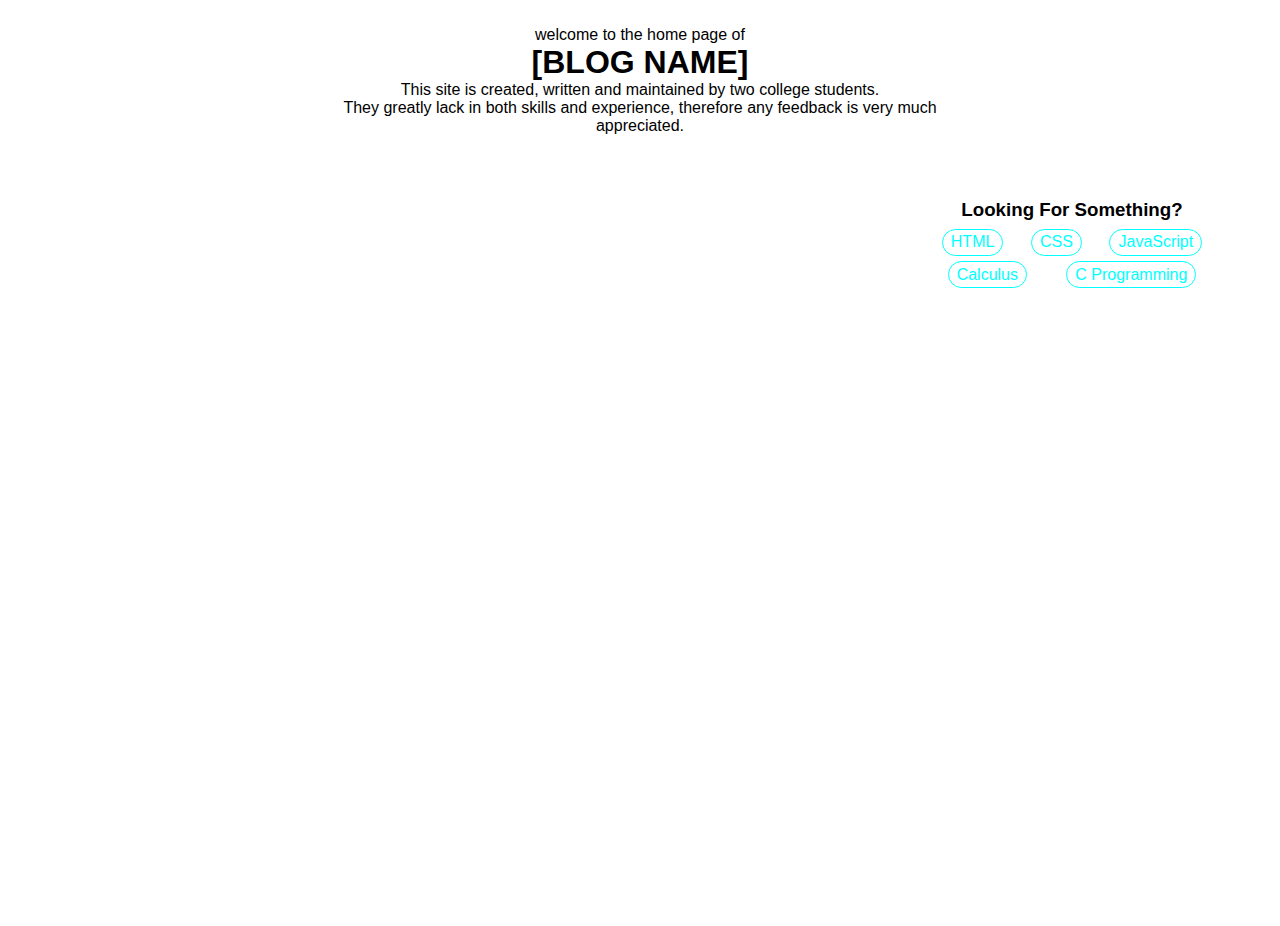
==== index.html @ 812dbbee "removed footer contents for javascript rendering" ====
<!DOCTYPE html>
<html lang="en">
	<head>
		<meta charset="UTF-8">
		<meta name="viewport" content="width=device-width, initial-scale=1.0">
		<link rel="stylesheet" href="./styles/index.css">
		<script type="module" src="./scripts/main.js"></script>
		<link rel="stylesheet" href="https://pro.fontawesome.com/releases/v5.10.0/css/all.css" integrity="sha384-AYmEC3Yw5cVb3ZcuHtOA93w35dYTsvhLPVnYs9eStHfGJvOvKxVfELGroGkvsg+p" crossorigin="anonymous"/>
		<script src="scripts/footerRender.js" defer></script>
		<title>Home Page of [BLOG NAME]</title>
	</head>
	<body>
		<header>
			<p>welcome to the home page of</p>
			<h1>[BLOG NAME]</h1>
			<p>This site is created, written and maintained by two college students.</p>
			<p>
				They greatly lack in both skills and experience, therefore any feedback is very much appreciated.
			</p>
		</header>
		<div class="main">
			<div class="recent-post"></div>
			<div class="blog-area">
				<div class="posts"></div>
				<div class="add-links">
					<div class="row category">
						<h3>Looking for something?</h3>
						<div class="links">
							<a href="#" class="link"><span>HTML</span></a>
							<a href="#" class="link"><span>CSS</span></a>
							<a href="#" class="link"><span>JavaScript</span></a>
							<a href="#" class="link"><span>Calculus</span></a>
							<a href="#" class="link"><span>C Programming</span></a>
						</div>
					</div>
				</div>
			</div>
		</div>
		<footer></footer>
	</body>
</html>
---- styles/index.css ----
*, *::before, *::after {
  -webkit-box-sizing: border-box;
          box-sizing: border-box;
  margin: 0;
  padding: 0;
}

html, body {
  font-family: sans-serif;
  width: 100%;
  height: auto;
  min-height: 100vh;
}

.container {
  width: 50%;
  margin: 0 auto;
  text-align: left;
  min-width: 300px;
  min-height: 500px;
}

.container h1 {
  margin-top: 2%;
}

.container .sect {
  margin-top: 5%;
}

.container .sect h2,
.container .sect h3 {
  margin-bottom: 3.5%;
}

.container .sect p,
.container .sect ul,
.container .sect ol {
  margin-bottom: 2.25%;
  line-height: 1.25em;
}

.container .sect ul,
.container .sect ol {
  width: 90%;
  margin-left: auto;
  margin-right: auto;
}

.container .sect ul li:nth-of-type(n + 2),
.container .sect ol li:nth-of-type(n + 2) {
  margin-top: 1.25%;
}

.container .addInfo h4 {
  text-transform: capitalize;
}

.info-box {
  border: 2px solid black;
  padding: 0.75em;
  position: relative;
  width: 80%;
  margin: 5% auto;
}

.info-box h4 {
  text-transform: capitalize;
  position: absolute;
  top: -0.6em;
  background-color: white;
  padding: 0 5px;
}

.info-box li {
  list-style-type: none;
}

.info-box li:nth-of-type(n + 2) {
  margin-top: 1.25%;
}

.info-box a {
  color: cyan;
}

.info-box a:hover {
  color: #009999;
}

.color-box {
  position: fixed;
  top: 5%;
  left: 1.25%;
  width: 20%;
  margin: 0;
}

.color-box p {
  display: -webkit-box;
  display: -ms-flexbox;
  display: flex;
  -webkit-box-pack: center;
      -ms-flex-pack: center;
          justify-content: center;
  -webkit-box-align: center;
      -ms-flex-align: center;
          align-items: center;
  -webkit-box-pack: justify;
      -ms-flex-pack: justify;
          justify-content: space-between;
  margin-top: 2%;
  width: 40%;
}

.color-box span {
  display: inline-block;
  width: 10%;
  height: 1em;
}

.color-box .color {
  width: 30%;
  border: 1px solid #000;
}

.color-box .color.keyword {
  background-color: #cc2020;
}

.color-box .color.example {
  background-color: #5810df;
}

.color-box .color.explain {
  background-color: #31901d;
}

.color-toggle-btn {
  display: none;
  position: fixed;
  top: 2%;
  right: 2.5%;
  background: none;
  outline: none;
  border: none;
  font-size: 1.75rem;
  z-index: 3;
  cursor: pointer;
}

.keyword {
  color: #cc2020;
  background-color: rgba(204, 32, 32, 0.5);
}

.example {
  color: #5810df;
  background-color: rgba(88, 16, 22, 0.53);
}

.explain {
  color: #31901d;
  background-color: rgba(49, 144, 29, 0.5);
}

@media only screen and (max-width: 768px) {
  .container {
    width: 90%;
  }
  .color-box {
    top: 0%;
    left: 100%;
    width: 60%;
    height: auto;
    background-color: #fff;
    margin: 0;
    display: -webkit-box;
    display: -ms-flexbox;
    display: flex;
    -webkit-box-orient: vertical;
    -webkit-box-direction: normal;
        -ms-flex-direction: column;
            flex-direction: column;
  }
  .color-box h4 {
    margin: 25% 0 15% 0;
    position: relative;
  }
  .color-toggle-btn {
    display: block;
  }
}

@media only screen and (max-width: 480px) {
  .info-box {
    margin: 5% auto 5% 0;
    width: 95%;
  }
  .color-box {
    margin: 0;
    width: 60%;
  }
  .color-box h4 {
    text-align: left;
    width: 65%;
  }
  .color-box span {
    display: none;
  }
  .color-box p {
    width: 65%;
  }
  .color-box .color {
    display: inline-block;
    width: 100%;
    padding: .75em;
    display: -webkit-box;
    display: -ms-flexbox;
    display: flex;
    -webkit-box-pack: center;
        -ms-flex-pack: center;
            justify-content: center;
    -webkit-box-align: center;
        -ms-flex-align: center;
            align-items: center;
  }
  .color-box .color::before {
    content: "";
    color: white;
  }
  .color-box .keyword::before {
    content: "keyword";
  }
  .color-box .example::before {
    content: "example";
  }
  .color-box .explain::before {
    content: "explanation";
  }
}

@-webkit-keyframes glideIn {
  from {
    left: 100%;
  }
  to {
    left: 60vw;
  }
}

@keyframes glideIn {
  from {
    left: 100%;
  }
  to {
    left: 60vw;
  }
}

@-webkit-keyframes glideOut {
  from {
    left: 60vw;
  }
  to {
    left: 100%;
  }
}

@keyframes glideOut {
  from {
    left: 60vw;
  }
  to {
    left: 100%;
  }
}

#main-container {
  margin: 2rem;
}

#main-container #title {
  text-align: center;
  margin: 2rem;
}

#main-container .post-origin {
  text-align: center;
  margin-bottom: 2rem;
}

#main-container .post-origin .about-post {
  margin-right: 1rem;
  text-decoration: none;
  text-transform: capitalize;
  font: italic small-caps bold 1.4rem Georgia, serif;
}

#main-container .post-origin .about-post:hover {
  color: #000;
}

#main-container .img-icon .icon-bar {
  display: none;
}

#main-container .img-icon .img > #post-image {
  display: block;
  margin-left: auto;
  margin-right: auto;
  width: 50%;
}

#main-container #content-container {
  width: 70%;
  text-align: center;
  display: block;
  margin-left: auto;
  margin-right: auto;
}

#main-container #content-container .class-h2 {
  margin: 1.3rem;
  font-weight: bold;
}

#main-container #content-container .paragraph {
  text-align: left;
  font-weight: 555;
}

header {
  width: 50%;
  margin: 2% auto 5% auto;
  text-align: center;
}

.main {
  margin-bottom: 5%;
}

.main .recent-post {
  width: 60%;
  margin: 0 auto;
  display: -ms-grid;
  display: grid;
  -ms-grid-columns: (50%)[2];
      grid-template-columns: repeat(2, 50%);
  -ms-grid-rows: (37.5%)[2];
      grid-template-rows: repeat(2, 37.5%);
  grid-gap: 2%;
}

.main .recent-post .post {
  position: relative;
}

.main .recent-post .post:hover .desc {
  opacity: 0.35;
}

.main .recent-post .post:hover .title {
  opacity: 1;
}

.main .recent-post img {
  width: 100%;
  height: 100%;
}

.main .recent-post .title, .main .recent-post .desc {
  position: absolute;
  color: white;
  background-color: rgba(0, 0, 0, 0.75);
  width: 100%;
  padding: 0.5em 1.25em;
  -webkit-transition: 0.25s;
  transition: 0.25s;
}

.main .recent-post .title {
  top: 0;
  text-align: center;
  opacity: 0;
  padding: .5em 1em;
  text-transform: capitalize;
}

.main .recent-post .desc {
  bottom: 0;
  opacity: 1;
}

.main .blog-area {
  display: -webkit-box;
  display: -ms-flexbox;
  display: flex;
  -webkit-box-pack: justify;
      -ms-flex-pack: justify;
          justify-content: space-between;
  width: 90%;
  margin: 0 auto;
}

.main .blog-area .posts {
  width: 70%;
}

.main .blog-area .posts .post {
  width: 42.5%;
  height: 35%;
  display: -webkit-box;
  display: -ms-flexbox;
  display: flex;
  -webkit-box-orient: vertical;
  -webkit-box-direction: normal;
      -ms-flex-direction: column;
          flex-direction: column;
  -webkit-box-pack: justify;
      -ms-flex-pack: justify;
          justify-content: space-between;
}

.main .blog-area .posts .post:nth-of-type(even) {
  margin-left: auto;
}

.main .blog-area .posts .post:nth-of-type(odd) {
  margin-right: auto;
}

.main .blog-area .posts .post:hover {
  cursor: pointer;
}

.main .blog-area .posts .post:hover .desc {
  opacity: 1;
}

.main .blog-area .posts .post:hover .title {
  text-decoration: underline;
}

.main .blog-area .posts .post .img-desc {
  width: 100%;
  height: 75%;
  position: relative;
}

.main .blog-area .posts .post img, .main .blog-area .posts .post .desc {
  width: 100%;
  height: 100%;
}

.main .blog-area .posts .post .title {
  width: 100%;
  height: 25%;
  text-align: center;
  text-transform: capitalize;
  background-color: rgba(65, 105, 225, 0.7);
  display: -webkit-box;
  display: -ms-flexbox;
  display: flex;
  -webkit-box-pack: center;
      -ms-flex-pack: center;
          justify-content: center;
  -webkit-box-align: center;
      -ms-flex-align: center;
          align-items: center;
  -webkit-box-orient: vertical;
  -webkit-box-direction: normal;
      -ms-flex-direction: column;
          flex-direction: column;
}

.main .blog-area .posts .post .desc {
  position: absolute;
  top: 0;
  left: 0;
  background-color: rgba(0, 0, 0, 0.75);
  color: white;
  display: -webkit-box;
  display: -ms-flexbox;
  display: flex;
  -webkit-box-pack: center;
      -ms-flex-pack: center;
          justify-content: center;
  -webkit-box-align: center;
      -ms-flex-align: center;
          align-items: center;
  padding: 0 2em;
  opacity: 0;
  -webkit-transition: .25s;
  transition: .25s;
}

.main .blog-area .posts .post .link {
  color: black;
  text-decoration: none;
}

.main .blog-area .add-links {
  width: 25%;
}

.main .blog-area .add-links .row {
  width: 100%;
}

.main .blog-area .add-links h3 {
  width: inherit;
  text-transform: capitalize;
  text-align: center;
}

.main .blog-area .add-links .links {
  display: -webkit-box;
  display: -ms-flexbox;
  display: flex;
  -ms-flex-wrap: wrap;
      flex-wrap: wrap;
  -ms-flex-pack: distribute;
      justify-content: space-around;
  margin-top: 2%;
}

.main .blog-area .add-links .link {
  border: .1em solid currentColor;
  padding: .2em .5em;
  text-decoration: none;
  border-radius: 1em;
  margin: 1%;
}

footer {
  height: auto;
  background-color: rgba(0, 0, 0, 0.95);
}

footer .info {
  display: -webkit-box;
  display: -ms-flexbox;
  display: flex;
  -webkit-box-pack: justify;
      -ms-flex-pack: justify;
          justify-content: space-between;
  width: 80%;
  margin: 0 auto;
}

footer .col {
  width: 30%;
  color: white;
  display: -webkit-box;
  display: -ms-flexbox;
  display: flex;
  -webkit-box-orient: vertical;
  -webkit-box-direction: normal;
      -ms-flex-direction: column;
          flex-direction: column;
}

footer .col h3, footer .col h4 {
  text-transform: capitalize;
}

footer .col h3 {
  margin: 1em 0;
}

footer .col .link {
  margin-bottom: .5em;
  text-transform: capitalize;
}

footer .social-media {
  margin: .5em 0 1em 0;
  width: 40%;
  display: -webkit-box;
  display: -ms-flexbox;
  display: flex;
  -webkit-box-pack: justify;
      -ms-flex-pack: justify;
          justify-content: space-between;
}

footer .cpy-right {
  padding: .8em;
  background-color: rgba(0, 0, 0, 0.75);
  color: white;
  display: -webkit-box;
  display: -ms-flexbox;
  display: flex;
  -webkit-box-pack: center;
      -ms-flex-pack: center;
          justify-content: center;
  -webkit-box-align: center;
      -ms-flex-align: center;
          align-items: center;
}

footer .cpy-right .person {
  text-transform: capitalize;
}

.link {
  color: cyan;
  width: auto;
}

.link:hover {
  color: #009999;
}
/*# sourceMappingURL=index.css.map */
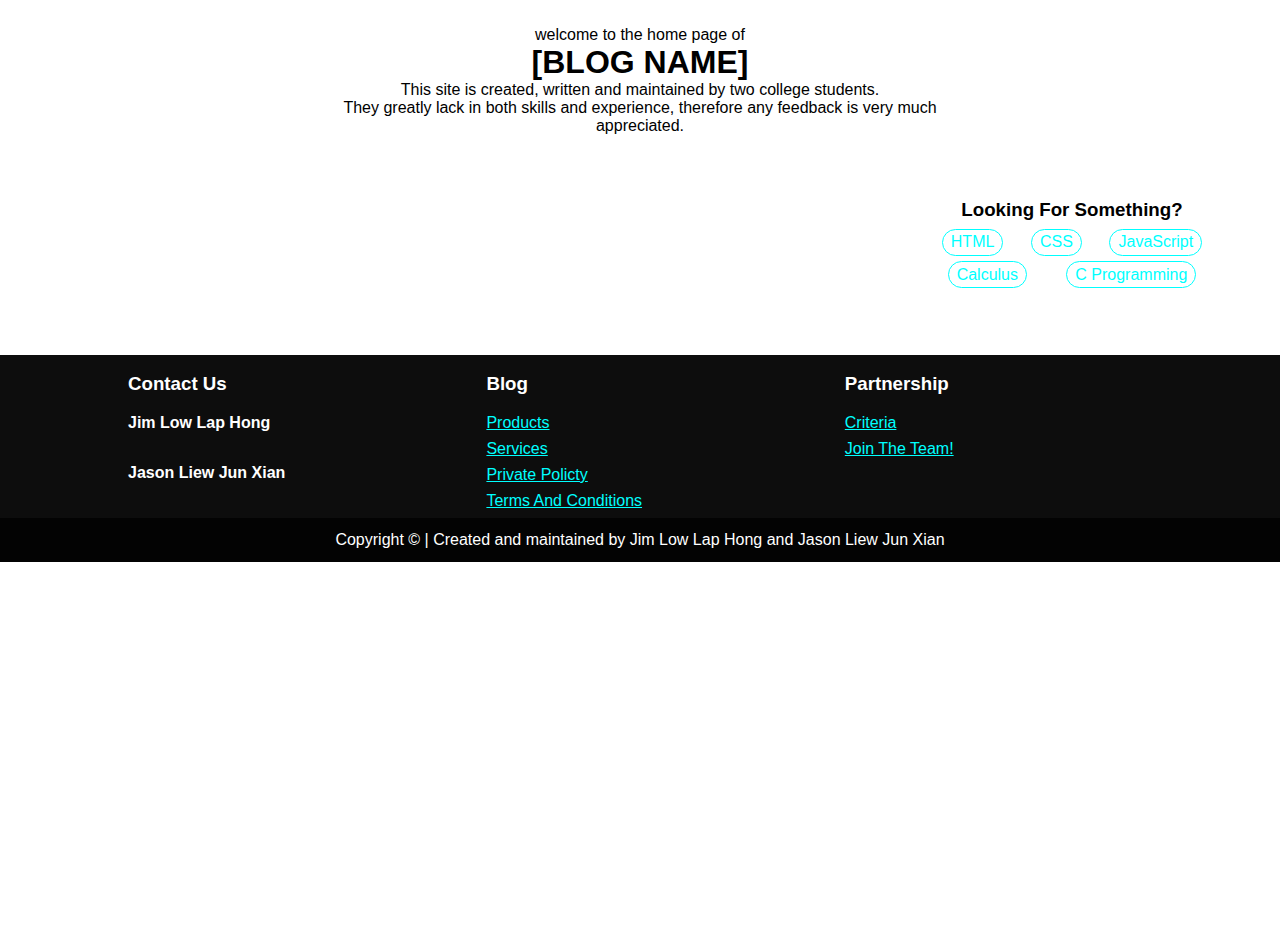
==== commit b45777ff: "added baseStyles directory and compiled scss code" ====
--- a/index.html
+++ b/index.html
@@ -3,6 +3,7 @@
 	<head>
 		<meta charset="UTF-8">
 		<meta name="viewport" content="width=device-width, initial-scale=1.0">
+		<link rel="stylesheet" href="./styles/baseStyles/base.css">
 		<link rel="stylesheet" href="./styles/index.css">
 		<script type="module" src="./scripts/main.js"></script>
 		<link rel="stylesheet" href="https://pro.fontawesome.com/releases/v5.10.0/css/all.css" integrity="sha384-AYmEC3Yw5cVb3ZcuHtOA93w35dYTsvhLPVnYs9eStHfGJvOvKxVfELGroGkvsg+p" crossorigin="anonymous"/>
--- a/styles/baseStyles/base.css
+++ b/styles/baseStyles/base.css
@@ -0,0 +1,14 @@
+*, *::before, *::after {
+  -webkit-box-sizing: border-box;
+          box-sizing: border-box;
+  margin: 0;
+  padding: 0;
+}
+
+html, body {
+  font-family: sans-serif;
+  width: 100%;
+  height: auto;
+  min-height: 100vh;
+}
+/*# sourceMappingURL=base.css.map */--- a/styles/index.css
+++ b/styles/index.css
@@ -1,17 +1,3 @@
-*, *::before, *::after {
-  -webkit-box-sizing: border-box;
-          box-sizing: border-box;
-  margin: 0;
-  padding: 0;
-}
-
-html, body {
-  font-family: sans-serif;
-  width: 100%;
-  height: auto;
-  min-height: 100vh;
-}
-
 .container {
   width: 50%;
   margin: 0 auto;
@@ -88,67 +74,6 @@
   color: #009999;
 }
 
-.color-box {
-  position: fixed;
-  top: 5%;
-  left: 1.25%;
-  width: 20%;
-  margin: 0;
-}
-
-.color-box p {
-  display: -webkit-box;
-  display: -ms-flexbox;
-  display: flex;
-  -webkit-box-pack: center;
-      -ms-flex-pack: center;
-          justify-content: center;
-  -webkit-box-align: center;
-      -ms-flex-align: center;
-          align-items: center;
-  -webkit-box-pack: justify;
-      -ms-flex-pack: justify;
-          justify-content: space-between;
-  margin-top: 2%;
-  width: 40%;
-}
-
-.color-box span {
-  display: inline-block;
-  width: 10%;
-  height: 1em;
-}
-
-.color-box .color {
-  width: 30%;
-  border: 1px solid #000;
-}
-
-.color-box .color.keyword {
-  background-color: #cc2020;
-}
-
-.color-box .color.example {
-  background-color: #5810df;
-}
-
-.color-box .color.explain {
-  background-color: #31901d;
-}
-
-.color-toggle-btn {
-  display: none;
-  position: fixed;
-  top: 2%;
-  right: 2.5%;
-  background: none;
-  outline: none;
-  border: none;
-  font-size: 1.75rem;
-  z-index: 3;
-  cursor: pointer;
-}
-
 .keyword {
   color: #cc2020;
   background-color: rgba(204, 32, 32, 0.5);
@@ -168,111 +93,12 @@
   .container {
     width: 90%;
   }
-  .color-box {
-    top: 0%;
-    left: 100%;
-    width: 60%;
-    height: auto;
-    background-color: #fff;
-    margin: 0;
-    display: -webkit-box;
-    display: -ms-flexbox;
-    display: flex;
-    -webkit-box-orient: vertical;
-    -webkit-box-direction: normal;
-        -ms-flex-direction: column;
-            flex-direction: column;
-  }
-  .color-box h4 {
-    margin: 25% 0 15% 0;
-    position: relative;
-  }
-  .color-toggle-btn {
-    display: block;
-  }
 }
 
 @media only screen and (max-width: 480px) {
   .info-box {
     margin: 5% auto 5% 0;
     width: 95%;
-  }
-  .color-box {
-    margin: 0;
-    width: 60%;
-  }
-  .color-box h4 {
-    text-align: left;
-    width: 65%;
-  }
-  .color-box span {
-    display: none;
-  }
-  .color-box p {
-    width: 65%;
-  }
-  .color-box .color {
-    display: inline-block;
-    width: 100%;
-    padding: .75em;
-    display: -webkit-box;
-    display: -ms-flexbox;
-    display: flex;
-    -webkit-box-pack: center;
-        -ms-flex-pack: center;
-            justify-content: center;
-    -webkit-box-align: center;
-        -ms-flex-align: center;
-            align-items: center;
-  }
-  .color-box .color::before {
-    content: "";
-    color: white;
-  }
-  .color-box .keyword::before {
-    content: "keyword";
-  }
-  .color-box .example::before {
-    content: "example";
-  }
-  .color-box .explain::before {
-    content: "explanation";
-  }
-}
-
-@-webkit-keyframes glideIn {
-  from {
-    left: 100%;
-  }
-  to {
-    left: 60vw;
-  }
-}
-
-@keyframes glideIn {
-  from {
-    left: 100%;
-  }
-  to {
-    left: 60vw;
-  }
-}
-
-@-webkit-keyframes glideOut {
-  from {
-    left: 60vw;
-  }
-  to {
-    left: 100%;
-  }
-}
-
-@keyframes glideOut {
-  from {
-    left: 60vw;
-  }
-  to {
-    left: 100%;
   }
 }
 
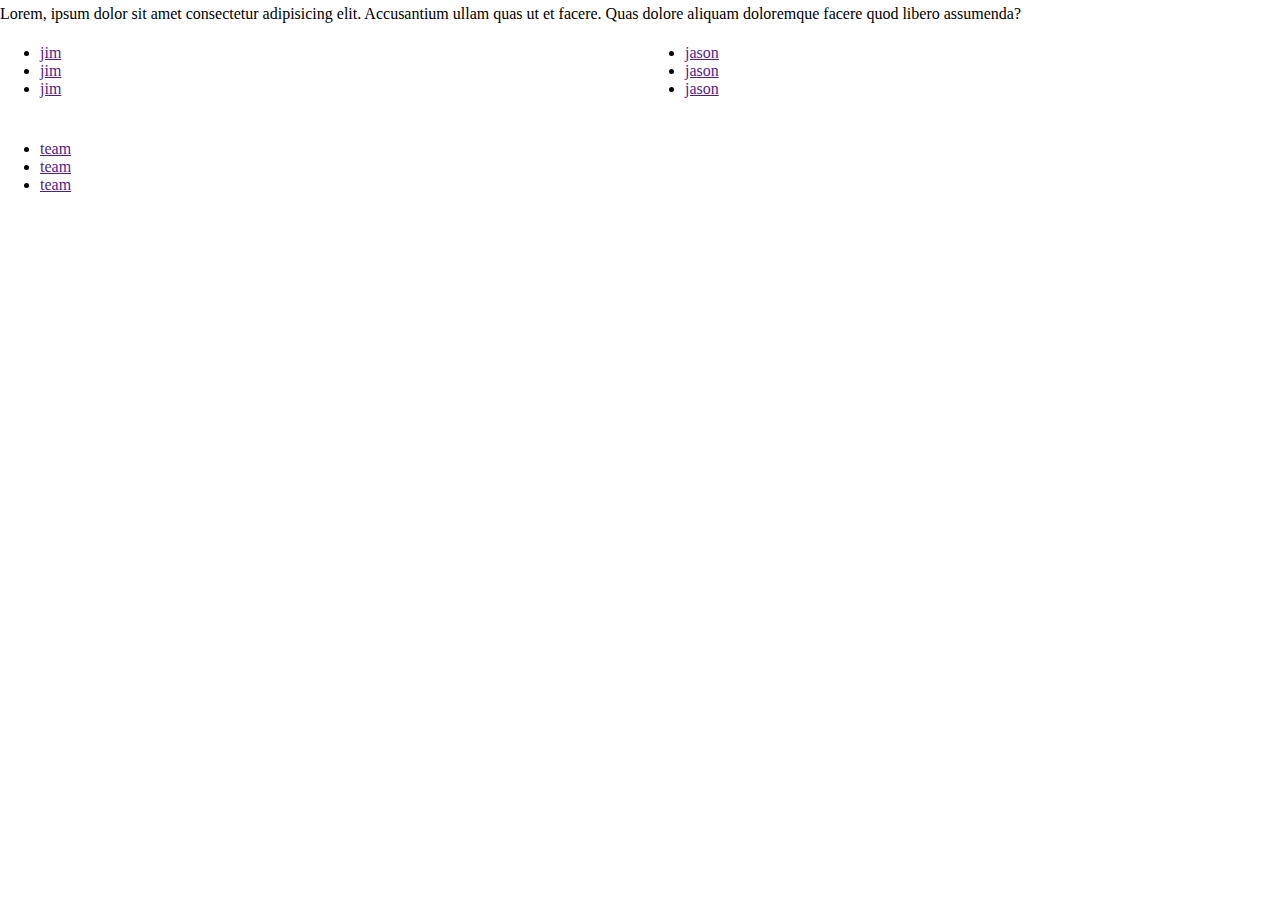
==== commit 89aae552: "base settings done" ====
--- a/index.html
+++ b/index.html
@@ -1,42 +1,41 @@
 <!DOCTYPE html>
 <html lang="en">
-	<head>
-		<meta charset="UTF-8">
-		<meta name="viewport" content="width=device-width, initial-scale=1.0">
-		<link rel="stylesheet" href="./styles/baseStyles/base.css">
-		<link rel="stylesheet" href="./styles/index.css">
-		<script type="module" src="./scripts/main.js"></script>
-		<link rel="stylesheet" href="https://pro.fontawesome.com/releases/v5.10.0/css/all.css" integrity="sha384-AYmEC3Yw5cVb3ZcuHtOA93w35dYTsvhLPVnYs9eStHfGJvOvKxVfELGroGkvsg+p" crossorigin="anonymous"/>
-		<script src="scripts/footerRender.js" defer></script>
-		<title>Home Page of [BLOG NAME]</title>
-	</head>
-	<body>
-		<header>
-			<p>welcome to the home page of</p>
-			<h1>[BLOG NAME]</h1>
-			<p>This site is created, written and maintained by two college students.</p>
-			<p>
-				They greatly lack in both skills and experience, therefore any feedback is very much appreciated.
-			</p>
-		</header>
-		<div class="main">
-			<div class="recent-post"></div>
-			<div class="blog-area">
-				<div class="posts"></div>
-				<div class="add-links">
-					<div class="row category">
-						<h3>Looking for something?</h3>
-						<div class="links">
-							<a href="#" class="link"><span>HTML</span></a>
-							<a href="#" class="link"><span>CSS</span></a>
-							<a href="#" class="link"><span>JavaScript</span></a>
-							<a href="#" class="link"><span>Calculus</span></a>
-							<a href="#" class="link"><span>C Programming</span></a>
-						</div>
-					</div>
-				</div>
-			</div>
-		</div>
-		<footer></footer>
-	</body>
-</html>+<head>
+    <meta charset="UTF-8">
+    <meta name="viewport" content="width=device-width, initial-scale=1.0">
+    <link rel="stylesheet" href="index.css">
+    <script src="index.js" defer></script>
+    <title>Project Gallery</title>
+</head>
+<body>
+    <div class="container">
+        <div class="welcome">
+            Lorem, ipsum dolor sit amet consectetur adipisicing elit. Accusantium ullam quas ut et facere. Quas dolore aliquam doloremque facere quod libero assumenda?
+        </div>
+        <div class="project-container">
+            <div class="section jim">
+                <ul class="project-list">
+                    <li class="projects"><a href="" class="link">jim</a></li>
+                    <li class="projects"><a href="" class="link">jim</a></li>
+                    <li class="projects"><a href="" class="link">jim</a></li>
+                </ul>
+            </div>
+            <div class="section jason">
+                <ul class="project-list">
+                    <li class="projects"><a href="" class="link">jason</a></li>
+                    <li class="projects"><a href="" class="link">jason</a></li>
+                    <li class="projects"><a href="" class="link">jason</a></li>
+                </ul>
+            </div>
+            <div class="section team">
+                <ul class="project-list">
+                    <li class="projects"><a href="" class="link">team</a></li>
+                    <li class="projects"><a href="" class="link">team</a></li>
+                    <li class="projects"><a href="" class="link">team</a></li>
+                </ul>
+            </div>
+        </div>
+    </div>
+</body>
+</html>
+
--- a/index.css
+++ b/index.css
@@ -0,0 +1,48 @@
+*, *::before, *::after {
+    box-sizing: border-box;
+}
+
+html, body {
+    margin: 0;
+    padding: 0;
+    width: 100%;
+    height: auto;
+    min-height: 100vh;
+}
+
+.container {
+    margin: 0 auto;
+    height: 100vh;
+    width: 100%;
+}
+
+.welcome {
+    margin: 5px 0;
+}
+
+.project-container {
+    display: grid;
+    grid-template-columns: 1fr 1fr;
+    grid-template-rows: 1fr 1fr;
+    grid-gap: 10px;
+}
+
+@media only screen and (max-width: 480px) {
+    .container {
+        width: 95%;
+    }
+
+    .welcome {
+        width: 100%;
+        height: 30%;
+    }
+
+    .project-container {
+        height: calc(100% - 30%);
+    }
+    
+    .team {
+        grid-column: 1 / span 2;
+    }
+}
+
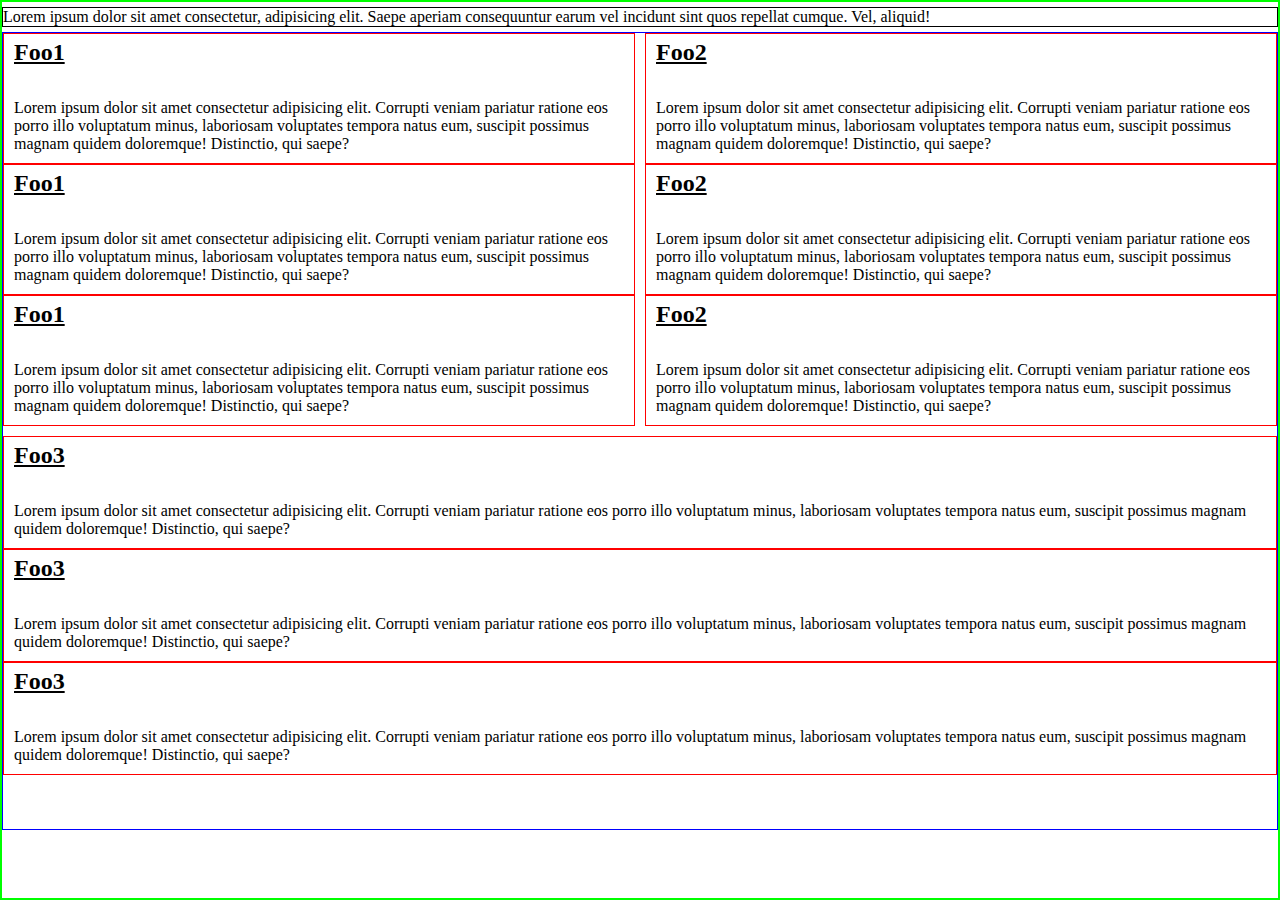
==== commit 8755edbc: "gave base structure in index.html | finished projects structure styles in index.html" ====
--- a/index.html
+++ b/index.html
@@ -10,29 +10,83 @@
 <body>
     <div class="container">
         <div class="welcome">
-            Lorem, ipsum dolor sit amet consectetur adipisicing elit. Accusantium ullam quas ut et facere. Quas dolore aliquam doloremque facere quod libero assumenda?
+            Lorem ipsum dolor sit amet consectetur, adipisicing elit. Saepe aperiam consequuntur earum vel incidunt sint quos repellat cumque. Vel, aliquid!
         </div>
         <div class="project-container">
             <div class="section jim">
-                <ul class="project-list">
-                    <li class="projects"><a href="" class="link">jim</a></li>
-                    <li class="projects"><a href="" class="link">jim</a></li>
-                    <li class="projects"><a href="" class="link">jim</a></li>
-                </ul>
+                <div class="project-list">
+                    <div class="project">
+                        <h2 class="title">foo1</h2>
+                        <img src="https://wallpapertag.com/wallpaper/full/8/5/a/854828-gorgerous-blue-neon-background-1920x1080-for-iphone-7.jpg" alt="" class="preview">
+                        <p class="desc">
+                            Lorem ipsum dolor sit amet consectetur adipisicing elit. Corrupti veniam pariatur ratione eos porro illo voluptatum minus, laboriosam voluptates tempora natus eum, suscipit possimus magnam quidem doloremque! Distinctio, qui saepe?
+                        </p>
+                    </div>
+                    <div class="project">
+                        <h2 class="title">foo1</h2>
+                        <img src="https://wallpapertag.com/wallpaper/full/8/5/a/854828-gorgerous-blue-neon-background-1920x1080-for-iphone-7.jpg" alt="" class="preview">
+                        <p class="desc">
+                            Lorem ipsum dolor sit amet consectetur adipisicing elit. Corrupti veniam pariatur ratione eos porro illo voluptatum minus, laboriosam voluptates tempora natus eum, suscipit possimus magnam quidem doloremque! Distinctio, qui saepe?
+                        </p>
+                    </div>
+                    <div class="project">
+                        <h2 class="title">foo1</h2>
+                        <img src="https://wallpapertag.com/wallpaper/full/8/5/a/854828-gorgerous-blue-neon-background-1920x1080-for-iphone-7.jpg" alt="" class="preview">
+                        <p class="desc">
+                            Lorem ipsum dolor sit amet consectetur adipisicing elit. Corrupti veniam pariatur ratione eos porro illo voluptatum minus, laboriosam voluptates tempora natus eum, suscipit possimus magnam quidem doloremque! Distinctio, qui saepe?
+                        </p>
+                    </div>
+                </div>
             </div>
             <div class="section jason">
-                <ul class="project-list">
-                    <li class="projects"><a href="" class="link">jason</a></li>
-                    <li class="projects"><a href="" class="link">jason</a></li>
-                    <li class="projects"><a href="" class="link">jason</a></li>
-                </ul>
+                <div class="project-list">
+                    <div class="project">
+                        <h2 class="title">foo2</h2>
+                        <img src="https://wallpapertag.com/wallpaper/full/8/5/a/854828-gorgerous-blue-neon-background-1920x1080-for-iphone-7.jpg" alt="" class="preview">
+                        <p class="desc">
+                            Lorem ipsum dolor sit amet consectetur adipisicing elit. Corrupti veniam pariatur ratione eos porro illo voluptatum minus, laboriosam voluptates tempora natus eum, suscipit possimus magnam quidem doloremque! Distinctio, qui saepe?
+                        </p>
+                    </div>
+                    <div class="project">
+                        <h2 class="title">foo2</h2>
+                        <img src="https://wallpapertag.com/wallpaper/full/8/5/a/854828-gorgerous-blue-neon-background-1920x1080-for-iphone-7.jpg" alt="" class="preview">
+                        <p class="desc">
+                            Lorem ipsum dolor sit amet consectetur adipisicing elit. Corrupti veniam pariatur ratione eos porro illo voluptatum minus, laboriosam voluptates tempora natus eum, suscipit possimus magnam quidem doloremque! Distinctio, qui saepe?
+                        </p>
+                    </div>
+                    <div class="project">
+                        <h2 class="title">foo2</h2>
+                        <img src="https://wallpapertag.com/wallpaper/full/8/5/a/854828-gorgerous-blue-neon-background-1920x1080-for-iphone-7.jpg" alt="" class="preview">
+                        <p class="desc">
+                            Lorem ipsum dolor sit amet consectetur adipisicing elit. Corrupti veniam pariatur ratione eos porro illo voluptatum minus, laboriosam voluptates tempora natus eum, suscipit possimus magnam quidem doloremque! Distinctio, qui saepe?
+                        </p>
+                    </div>
+                </div>
             </div>
-            <div class="section team">
-                <ul class="project-list">
-                    <li class="projects"><a href="" class="link">team</a></li>
-                    <li class="projects"><a href="" class="link">team</a></li>
-                    <li class="projects"><a href="" class="link">team</a></li>
-                </ul>
+            <div class="section team" id="alliance">
+                <div class="project-list">
+                    <div class="project">
+                        <h2 class="title">foo3</h2>
+                        <img src="https://wallpapertag.com/wallpaper/full/8/5/a/854828-gorgerous-blue-neon-background-1920x1080-for-iphone-7.jpg" alt="" class="preview">
+                        <p class="desc">
+                            Lorem ipsum dolor sit amet consectetur adipisicing elit. Corrupti veniam pariatur ratione eos porro illo voluptatum minus, laboriosam voluptates tempora natus eum, suscipit possimus magnam quidem doloremque! Distinctio, qui saepe?
+                        </p>
+                    </div>
+                    <div class="project">
+                        <h2 class="title">foo3</h2>
+                        <img src="https://wallpapertag.com/wallpaper/full/8/5/a/854828-gorgerous-blue-neon-background-1920x1080-for-iphone-7.jpg" alt="" class="preview">
+                        <p class="desc">
+                            Lorem ipsum dolor sit amet consectetur adipisicing elit. Corrupti veniam pariatur ratione eos porro illo voluptatum minus, laboriosam voluptates tempora natus eum, suscipit possimus magnam quidem doloremque! Distinctio, qui saepe?
+                        </p>
+                    </div>
+                    <div class="project">
+                        <h2 class="title">foo3</h2>
+                        <img src="https://wallpapertag.com/wallpaper/full/8/5/a/854828-gorgerous-blue-neon-background-1920x1080-for-iphone-7.jpg" alt="" class="preview">
+                        <p class="desc">
+                            Lorem ipsum dolor sit amet consectetur adipisicing elit. Corrupti veniam pariatur ratione eos porro illo voluptatum minus, laboriosam voluptates tempora natus eum, suscipit possimus magnam quidem doloremque! Distinctio, qui saepe?
+                        </p>
+                    </div>
+                </div>
             </div>
         </div>
     </div>
--- a/index.css
+++ b/index.css
@@ -1,3 +1,9 @@
+/* :root { */
+/*     /1* light scheme color palatte *1/ */
+
+/*     /1* dark scheme color palatte *1/ */
+/* } */
+
 *, *::before, *::after {
     box-sizing: border-box;
 }
@@ -10,14 +16,20 @@
     min-height: 100vh;
 }
 
+h1, h2, h3, h4, h5, h6, p, div, img {
+    margin: 0;
+}
+
 .container {
     margin: 0 auto;
     height: 100vh;
     width: 100%;
+    border: 2.5px solid lime;
 }
 
 .welcome {
     margin: 5px 0;
+    border: 1px solid #000;
 }
 
 .project-container {
@@ -25,6 +37,33 @@
     grid-template-columns: 1fr 1fr;
     grid-template-rows: 1fr 1fr;
     grid-gap: 10px;
+    border: 1px solid blue;
+}
+
+.team {
+    grid-column: 1 / span 2;
+}
+
+.title, .desc {
+    margin: 5px 0 10px 10px;
+}
+
+.project {
+    border: 1px solid red;
+}
+
+.title {
+    text-transform: capitalize;
+    text-decoration: underline;
+}
+
+.preview {
+    position: relative;
+    left: 50%;
+    transform: translateX(-50%);
+    margin: 5px 0;
+    width: 75%;
+    height: auto;
 }
 
 @media only screen and (max-width: 480px) {
@@ -40,9 +79,5 @@
     .project-container {
         height: calc(100% - 30%);
     }
-    
-    .team {
-        grid-column: 1 / span 2;
-    }
 }
 
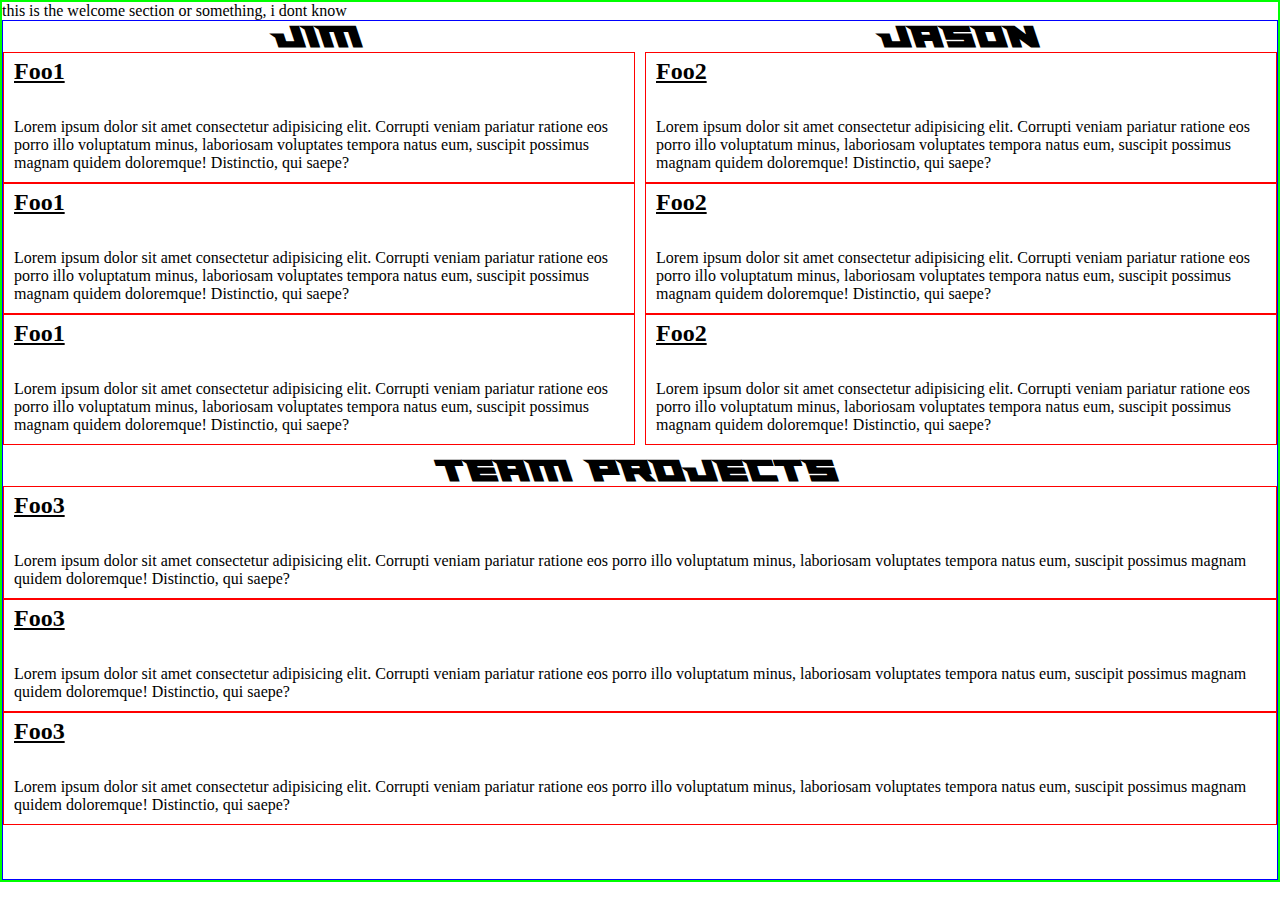
==== commit 31f65390: "added font and name display for respective project columns" ====
--- a/index.html
+++ b/index.html
@@ -9,11 +9,10 @@
 </head>
 <body>
     <div class="container">
-        <div class="welcome">
-            Lorem ipsum dolor sit amet consectetur, adipisicing elit. Saepe aperiam consequuntur earum vel incidunt sint quos repellat cumque. Vel, aliquid!
-        </div>
+        <div class="welcome-msg">this is the welcome section or something, i dont know</div>
         <div class="project-container">
             <div class="section jim">
+                <h1 class="name">jim</h1>
                 <div class="project-list">
                     <div class="project">
                         <h2 class="title">foo1</h2>
@@ -39,6 +38,7 @@
                 </div>
             </div>
             <div class="section jason">
+                <h1 class="name">jason</h1>
                 <div class="project-list">
                     <div class="project">
                         <h2 class="title">foo2</h2>
@@ -64,6 +64,7 @@
                 </div>
             </div>
             <div class="section team" id="alliance">
+                <h1 class="name">team projects</h1>
                 <div class="project-list">
                     <div class="project">
                         <h2 class="title">foo3</h2>
--- a/index.css
+++ b/index.css
@@ -1,9 +1,3 @@
-/* :root { */
-/*     /1* light scheme color palatte *1/ */
-
-/*     /1* dark scheme color palatte *1/ */
-/* } */
-
 *, *::before, *::after {
     box-sizing: border-box;
 }
@@ -16,13 +10,18 @@
     min-height: 100vh;
 }
 
+@font-face {
+    font-family: Paladins;
+    src: url(fonts/paladins.otf);
+}
+
 h1, h2, h3, h4, h5, h6, p, div, img {
     margin: 0;
 }
 
 .container {
     margin: 0 auto;
-    height: 100vh;
+    height: auto;
     width: 100%;
     border: 2.5px solid lime;
 }
@@ -50,6 +49,7 @@
 
 .project {
     border: 1px solid red;
+    position: relative;
 }
 
 .title {
@@ -64,6 +64,11 @@
     margin: 5px 0;
     width: 75%;
     height: auto;
+}
+
+.name {
+    text-align: center;
+    font-family: Paladins;
 }
 
 @media only screen and (max-width: 480px) {
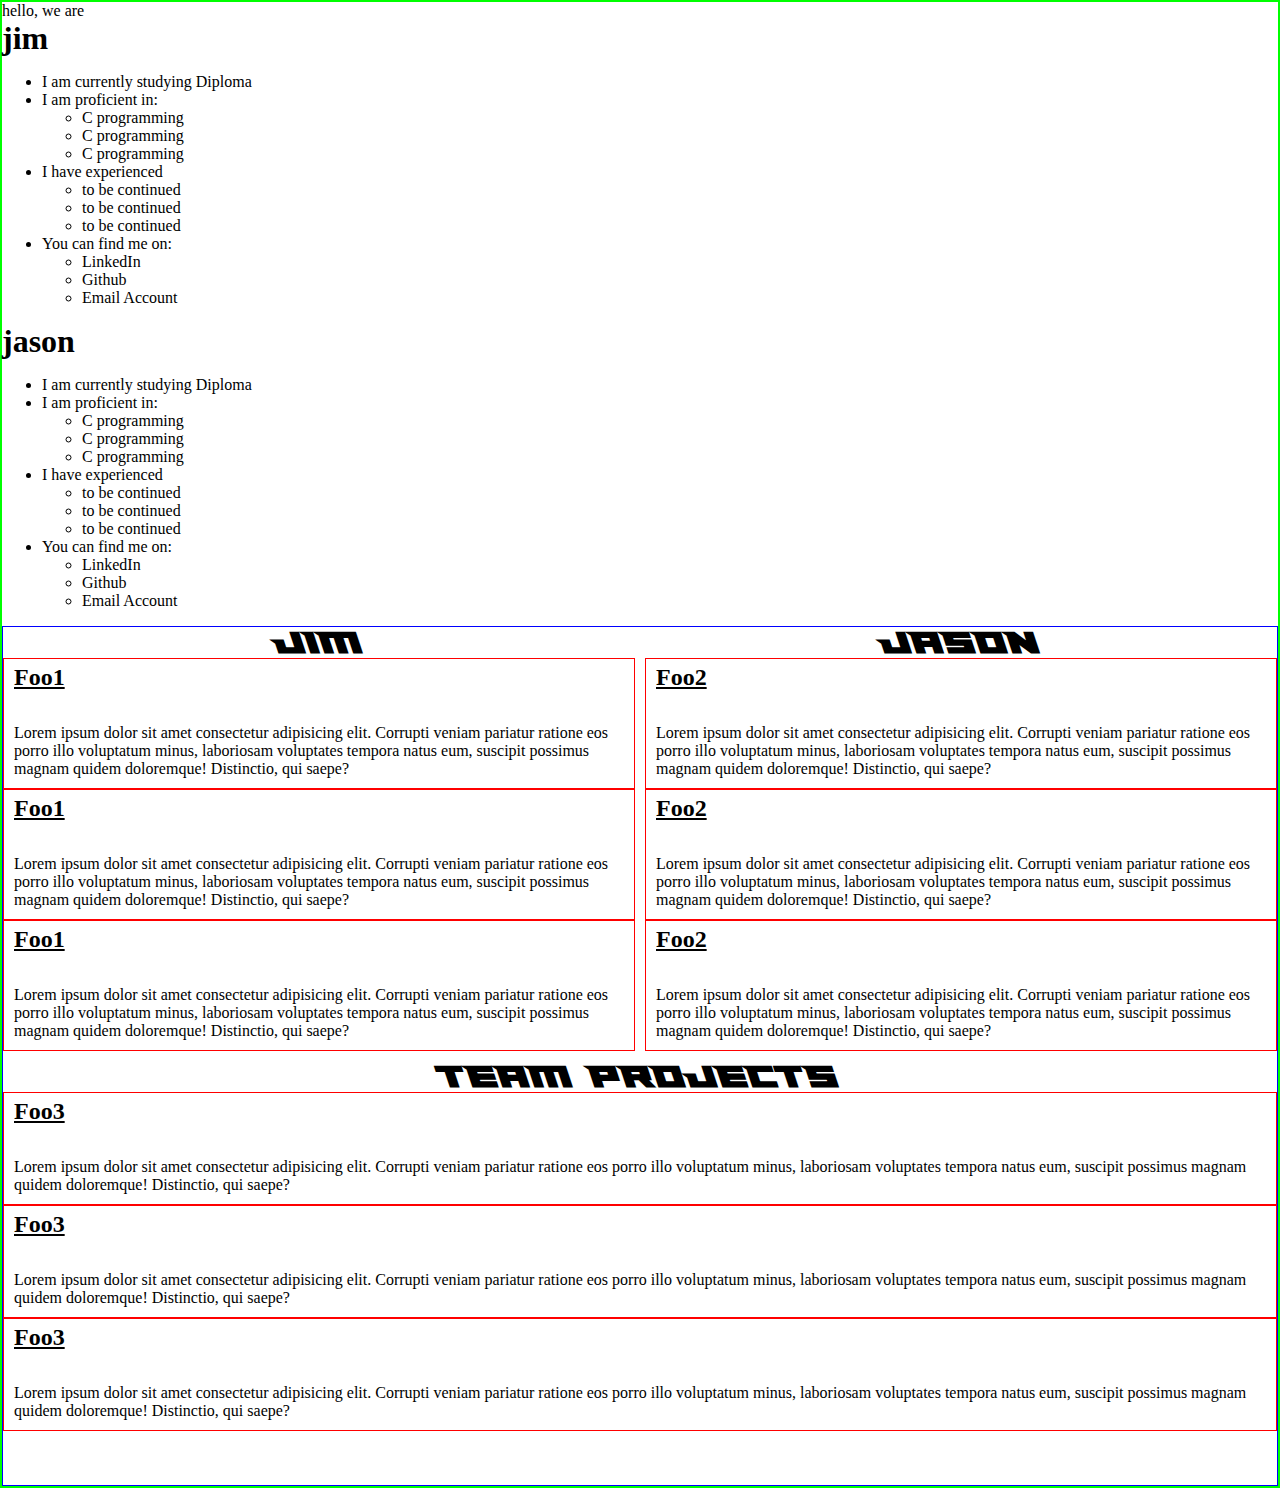
==== commit 2bd16058: "added welcome message" ====
--- a/index.html
+++ b/index.html
@@ -9,7 +9,65 @@
 </head>
 <body>
     <div class="container">
-        <div class="welcome-msg">this is the welcome section or something, i dont know</div>
+        <div class="welcome-msg">
+            <p>hello, we are</p>
+            <div class="team">
+                <div class="jim">
+                    <h1>jim</h1>
+                    <ul class="resume">
+                        <li class="course">I am currently studying Diploma</li>
+                        <li class="knowledge">I am proficient in:
+                            <ul class="list">
+                                <li>C programming</li>
+                                <li>C programming</li>
+                                <li>C programming</li>
+                            </ul>
+                        </li>
+                        <li class="experience">I have experienced
+                            <ul class="list">
+                                <li>to be continued</li>
+                                <li>to be continued</li>
+                                <li>to be continued</li>
+                            </ul>
+                        </li>
+                        <li class="online-presence">You can find me on:
+                            <ul class="list">
+                                <li>LinkedIn</li>
+                                <li>Github</li>
+                                <li>Email Account</li>
+                            </ul>
+                        </li>
+                    </ul>
+                </div>
+                <div class="jason">
+                    <h1>jason</h1>
+                    <ul class="resume">
+                        <li class="course">I am currently studying Diploma</li>
+                        <li class="knowledge">I am proficient in:
+                            <ul class="list">
+                                <li>C programming</li>
+                                <li>C programming</li>
+                                <li>C programming</li>
+                            </ul>
+                        </li>
+                        <li class="experience">I have experienced
+                            <ul class="list">
+                                <li>to be continued</li>
+                                <li>to be continued</li>
+                                <li>to be continued</li>
+                            </ul>
+                        </li>
+                        <li class="online-presence">You can find me on:
+                            <ul class="list">
+                                <li>LinkedIn</li>
+                                <li>Github</li>
+                                <li>Email Account</li>
+                            </ul>
+                        </li>
+                    </ul>
+                </div>
+            </div>
+        </div>
         <div class="project-container">
             <div class="section jim">
                 <h1 class="name">jim</h1>
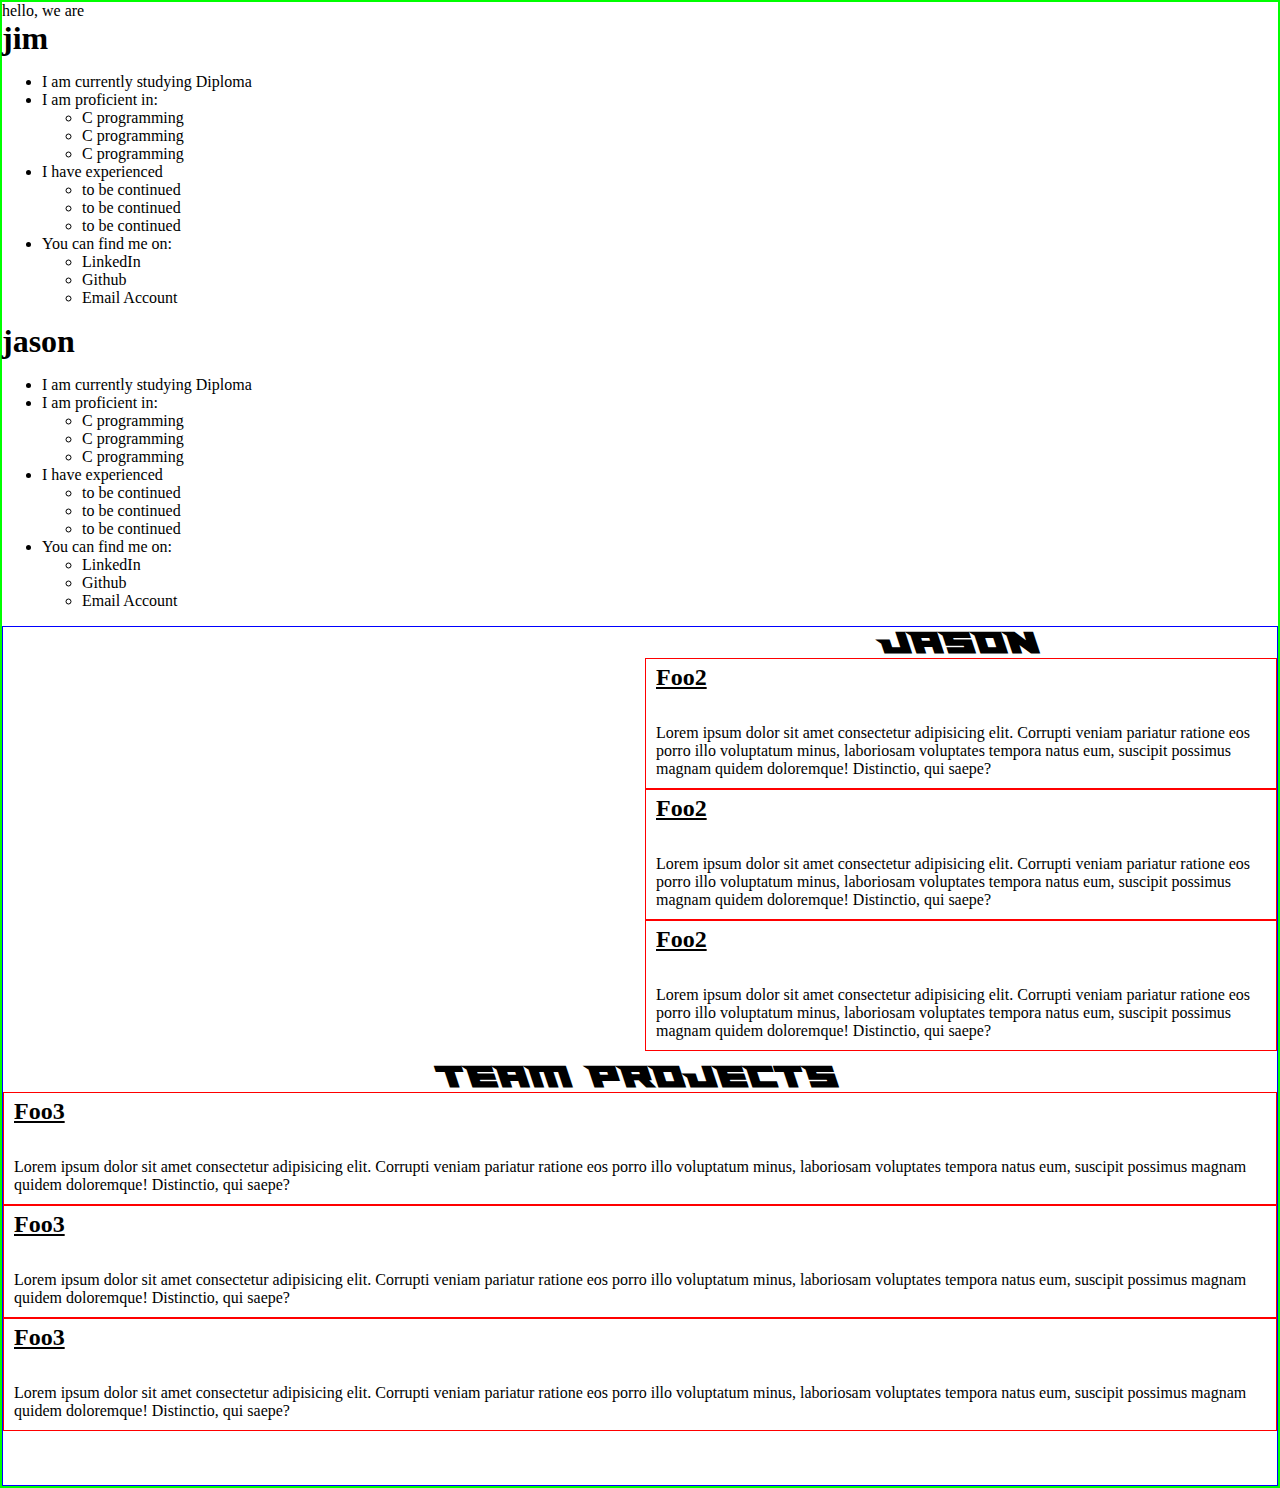
==== commit dd4a7ae2: "finished rendering process" ====
--- a/index.html
+++ b/index.html
@@ -4,7 +4,7 @@
     <meta charset="UTF-8">
     <meta name="viewport" content="width=device-width, initial-scale=1.0">
     <link rel="stylesheet" href="index.css">
-    <script src="index.js" defer></script>
+    <script type="module" src="index.js"></script>
     <title>Project Gallery</title>
 </head>
 <body>
@@ -69,31 +69,7 @@
             </div>
         </div>
         <div class="project-container">
-            <div class="section jim">
-                <h1 class="name">jim</h1>
-                <div class="project-list">
-                    <div class="project">
-                        <h2 class="title">foo1</h2>
-                        <img src="https://wallpapertag.com/wallpaper/full/8/5/a/854828-gorgerous-blue-neon-background-1920x1080-for-iphone-7.jpg" alt="" class="preview">
-                        <p class="desc">
-                            Lorem ipsum dolor sit amet consectetur adipisicing elit. Corrupti veniam pariatur ratione eos porro illo voluptatum minus, laboriosam voluptates tempora natus eum, suscipit possimus magnam quidem doloremque! Distinctio, qui saepe?
-                        </p>
-                    </div>
-                    <div class="project">
-                        <h2 class="title">foo1</h2>
-                        <img src="https://wallpapertag.com/wallpaper/full/8/5/a/854828-gorgerous-blue-neon-background-1920x1080-for-iphone-7.jpg" alt="" class="preview">
-                        <p class="desc">
-                            Lorem ipsum dolor sit amet consectetur adipisicing elit. Corrupti veniam pariatur ratione eos porro illo voluptatum minus, laboriosam voluptates tempora natus eum, suscipit possimus magnam quidem doloremque! Distinctio, qui saepe?
-                        </p>
-                    </div>
-                    <div class="project">
-                        <h2 class="title">foo1</h2>
-                        <img src="https://wallpapertag.com/wallpaper/full/8/5/a/854828-gorgerous-blue-neon-background-1920x1080-for-iphone-7.jpg" alt="" class="preview">
-                        <p class="desc">
-                            Lorem ipsum dolor sit amet consectetur adipisicing elit. Corrupti veniam pariatur ratione eos porro illo voluptatum minus, laboriosam voluptates tempora natus eum, suscipit possimus magnam quidem doloremque! Distinctio, qui saepe?
-                        </p>
-                    </div>
-                </div>
+            <div class="section jim" id="projects">
             </div>
             <div class="section jason">
                 <h1 class="name">jason</h1>
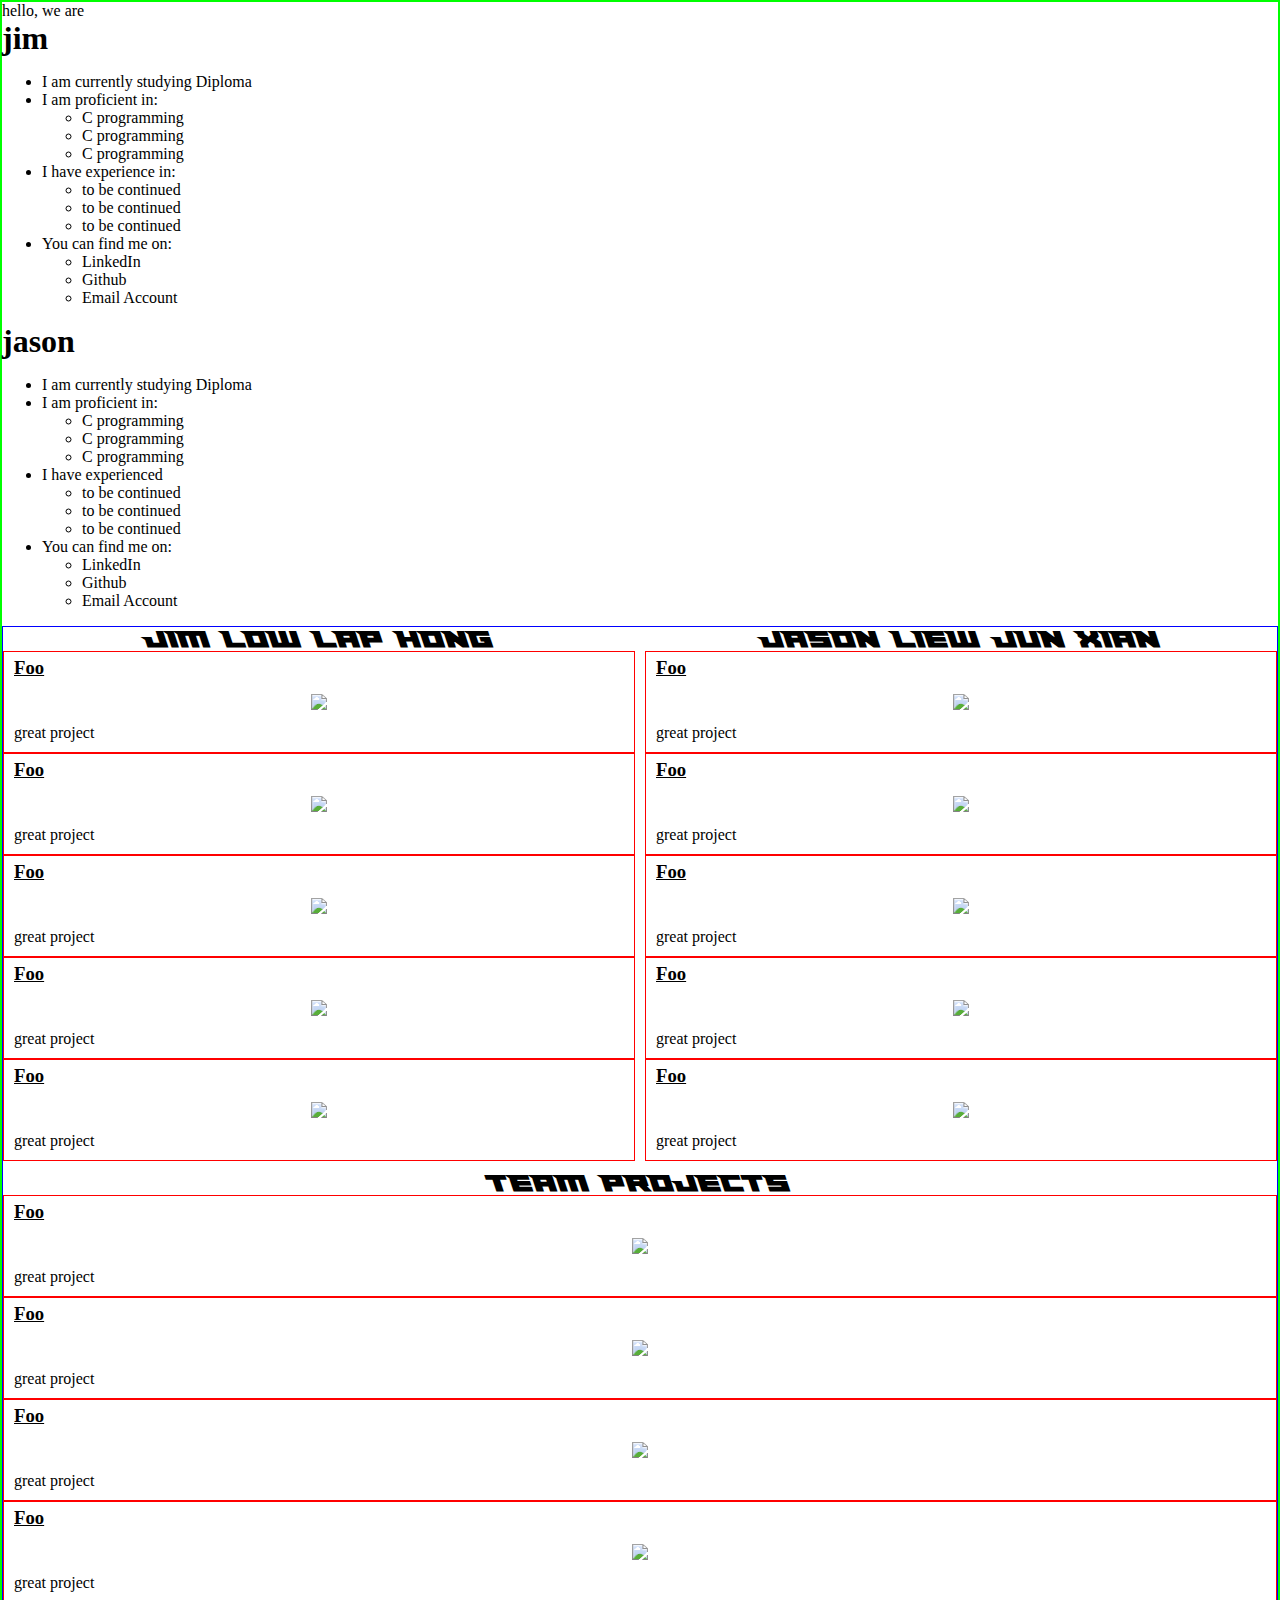
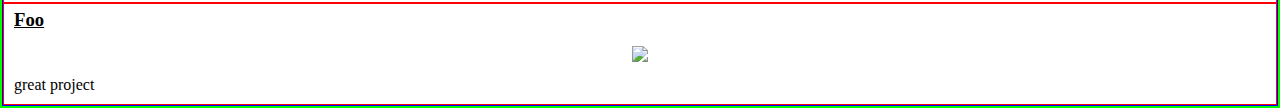
==== commit 17d32d11: "refactored render script into a standalone script" ====
--- a/index.html
+++ b/index.html
@@ -16,21 +16,24 @@
                     <h1>jim</h1>
                     <ul class="resume">
                         <li class="course">I am currently studying Diploma</li>
-                        <li class="knowledge">I am proficient in:
+                        <li class="knowledge">
+                            I am proficient in:
                             <ul class="list">
                                 <li>C programming</li>
                                 <li>C programming</li>
                                 <li>C programming</li>
                             </ul>
                         </li>
-                        <li class="experience">I have experienced
+                        <li class="experience">
+                            I have experience in:
                             <ul class="list">
                                 <li>to be continued</li>
                                 <li>to be continued</li>
                                 <li>to be continued</li>
                             </ul>
                         </li>
-                        <li class="online-presence">You can find me on:
+                        <li class="online-presence">
+                            You can find me on:
                             <ul class="list">
                                 <li>LinkedIn</li>
                                 <li>Github</li>
@@ -69,60 +72,9 @@
             </div>
         </div>
         <div class="project-container">
-            <div class="section jim" id="projects">
-            </div>
-            <div class="section jason">
-                <h1 class="name">jason</h1>
-                <div class="project-list">
-                    <div class="project">
-                        <h2 class="title">foo2</h2>
-                        <img src="https://wallpapertag.com/wallpaper/full/8/5/a/854828-gorgerous-blue-neon-background-1920x1080-for-iphone-7.jpg" alt="" class="preview">
-                        <p class="desc">
-                            Lorem ipsum dolor sit amet consectetur adipisicing elit. Corrupti veniam pariatur ratione eos porro illo voluptatum minus, laboriosam voluptates tempora natus eum, suscipit possimus magnam quidem doloremque! Distinctio, qui saepe?
-                        </p>
-                    </div>
-                    <div class="project">
-                        <h2 class="title">foo2</h2>
-                        <img src="https://wallpapertag.com/wallpaper/full/8/5/a/854828-gorgerous-blue-neon-background-1920x1080-for-iphone-7.jpg" alt="" class="preview">
-                        <p class="desc">
-                            Lorem ipsum dolor sit amet consectetur adipisicing elit. Corrupti veniam pariatur ratione eos porro illo voluptatum minus, laboriosam voluptates tempora natus eum, suscipit possimus magnam quidem doloremque! Distinctio, qui saepe?
-                        </p>
-                    </div>
-                    <div class="project">
-                        <h2 class="title">foo2</h2>
-                        <img src="https://wallpapertag.com/wallpaper/full/8/5/a/854828-gorgerous-blue-neon-background-1920x1080-for-iphone-7.jpg" alt="" class="preview">
-                        <p class="desc">
-                            Lorem ipsum dolor sit amet consectetur adipisicing elit. Corrupti veniam pariatur ratione eos porro illo voluptatum minus, laboriosam voluptates tempora natus eum, suscipit possimus magnam quidem doloremque! Distinctio, qui saepe?
-                        </p>
-                    </div>
-                </div>
-            </div>
-            <div class="section team" id="alliance">
-                <h1 class="name">team projects</h1>
-                <div class="project-list">
-                    <div class="project">
-                        <h2 class="title">foo3</h2>
-                        <img src="https://wallpapertag.com/wallpaper/full/8/5/a/854828-gorgerous-blue-neon-background-1920x1080-for-iphone-7.jpg" alt="" class="preview">
-                        <p class="desc">
-                            Lorem ipsum dolor sit amet consectetur adipisicing elit. Corrupti veniam pariatur ratione eos porro illo voluptatum minus, laboriosam voluptates tempora natus eum, suscipit possimus magnam quidem doloremque! Distinctio, qui saepe?
-                        </p>
-                    </div>
-                    <div class="project">
-                        <h2 class="title">foo3</h2>
-                        <img src="https://wallpapertag.com/wallpaper/full/8/5/a/854828-gorgerous-blue-neon-background-1920x1080-for-iphone-7.jpg" alt="" class="preview">
-                        <p class="desc">
-                            Lorem ipsum dolor sit amet consectetur adipisicing elit. Corrupti veniam pariatur ratione eos porro illo voluptatum minus, laboriosam voluptates tempora natus eum, suscipit possimus magnam quidem doloremque! Distinctio, qui saepe?
-                        </p>
-                    </div>
-                    <div class="project">
-                        <h2 class="title">foo3</h2>
-                        <img src="https://wallpapertag.com/wallpaper/full/8/5/a/854828-gorgerous-blue-neon-background-1920x1080-for-iphone-7.jpg" alt="" class="preview">
-                        <p class="desc">
-                            Lorem ipsum dolor sit amet consectetur adipisicing elit. Corrupti veniam pariatur ratione eos porro illo voluptatum minus, laboriosam voluptates tempora natus eum, suscipit possimus magnam quidem doloremque! Distinctio, qui saepe?
-                        </p>
-                    </div>
-                </div>
-            </div>
+            <div class="section jim" id="jim-projects"></div>
+            <div class="section jason" id="jason-projects"></div>
+            <div class="section team" id="alliance"></div>
         </div>
     </div>
 </body>
